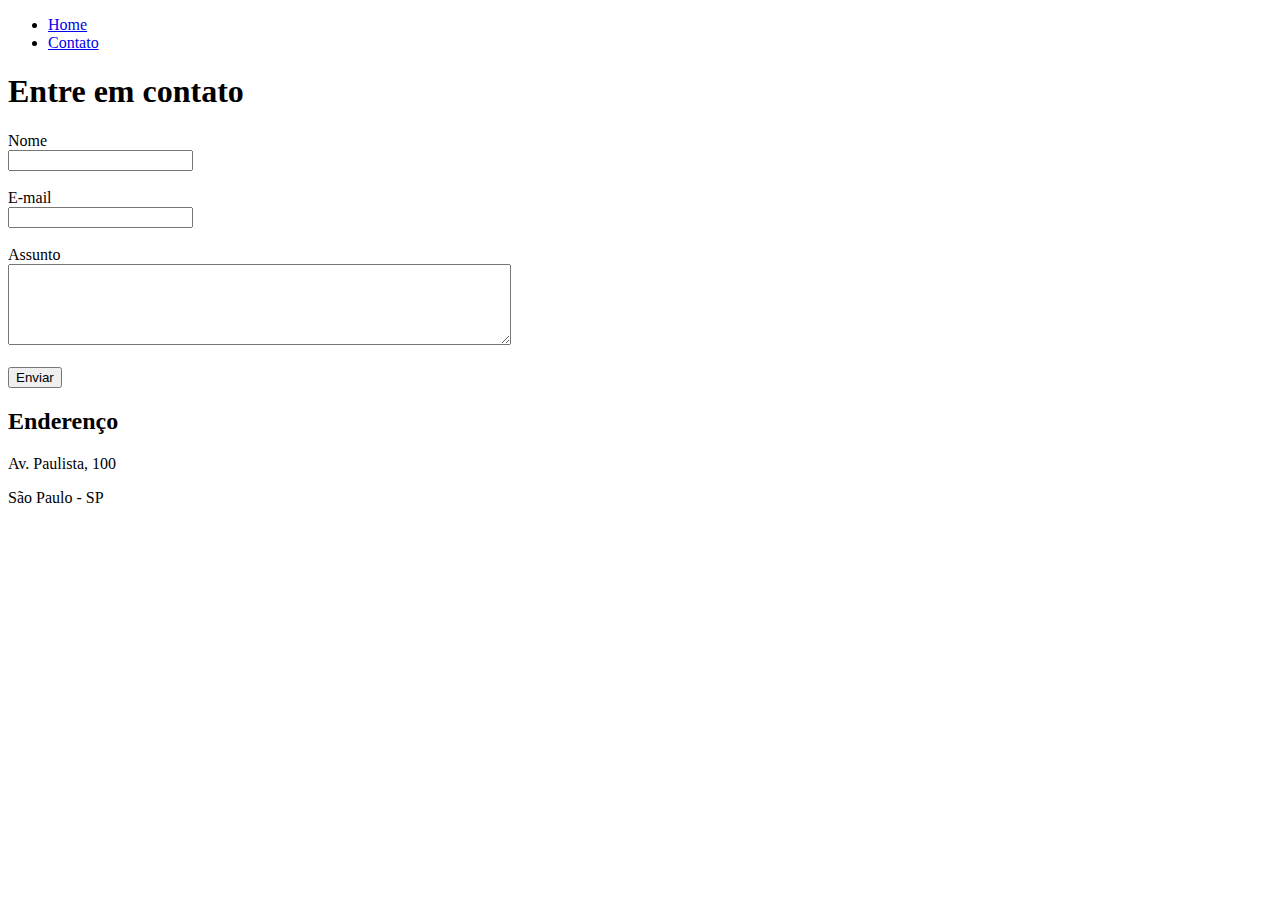
==== contato.html @ 0b97e961 "exercicios sobre html" ====
<!DOCTYPE html>
<html lang="pt-be">
<head>
    <meta charset="UTF-8">
    <meta name="viewport" content="width=device-width, initial-scale=1.0">
    <title>Contato</title>
</head>
<body>
    <ul>
        <li>
            <a href="index.html">Home</a>
        </li>
        <li>
            <a href="contato.html">Contato</a>
        </li>
    </ul>

    <h1>Entre em contato</h1>

    <form>
        <label for="nome">Nome</label>
        <br>
        <input type="text" id="nome">
        <br>
        <br>
        <label for="email">E-mail</label>
        <br>
        <input type="email" id="email">
        <br>
        <br>
        <label for="assunto">Assunto</label><br>
        <textarea name="assunto" id="assunto" cols="60" rows="5"></textarea>
        <br>
        <br>
        <button>Enviar</button>
    </form>
    
    <h2>Enderenço</h2>
    
    <p>Av. Paulista, 100</p>
    <p>São Paulo - SP</p>

    <iframe 
        src="https://www.google.com/maps/embed?pb=!1m18!1m12!1m3!1d3656.9303885926515!2d-46.64623268569714!3d-23.570943467829817!2m3!1f0!2f0!3f0!3m2!1i1024!2i768!4f13.1!3m3!1m2!1s0x94ce59bd92bce431%3A0xc37ded133806ef0b!2sAv.%20Paulista%2C%20100%20-%20Bela%20Vista%2C%20S%C3%A3o%20Paulo%20-%20SP%2C%2001310-000!5e0!3m2!1spt-BR!2sbr!4v1637683488575!5m2!1spt-BR!2sbr" 
        width="400" 
        height="250" 
        style="border:0;" allowfullscreen="" loading="lazy">
    </iframe>
</body>
</html>
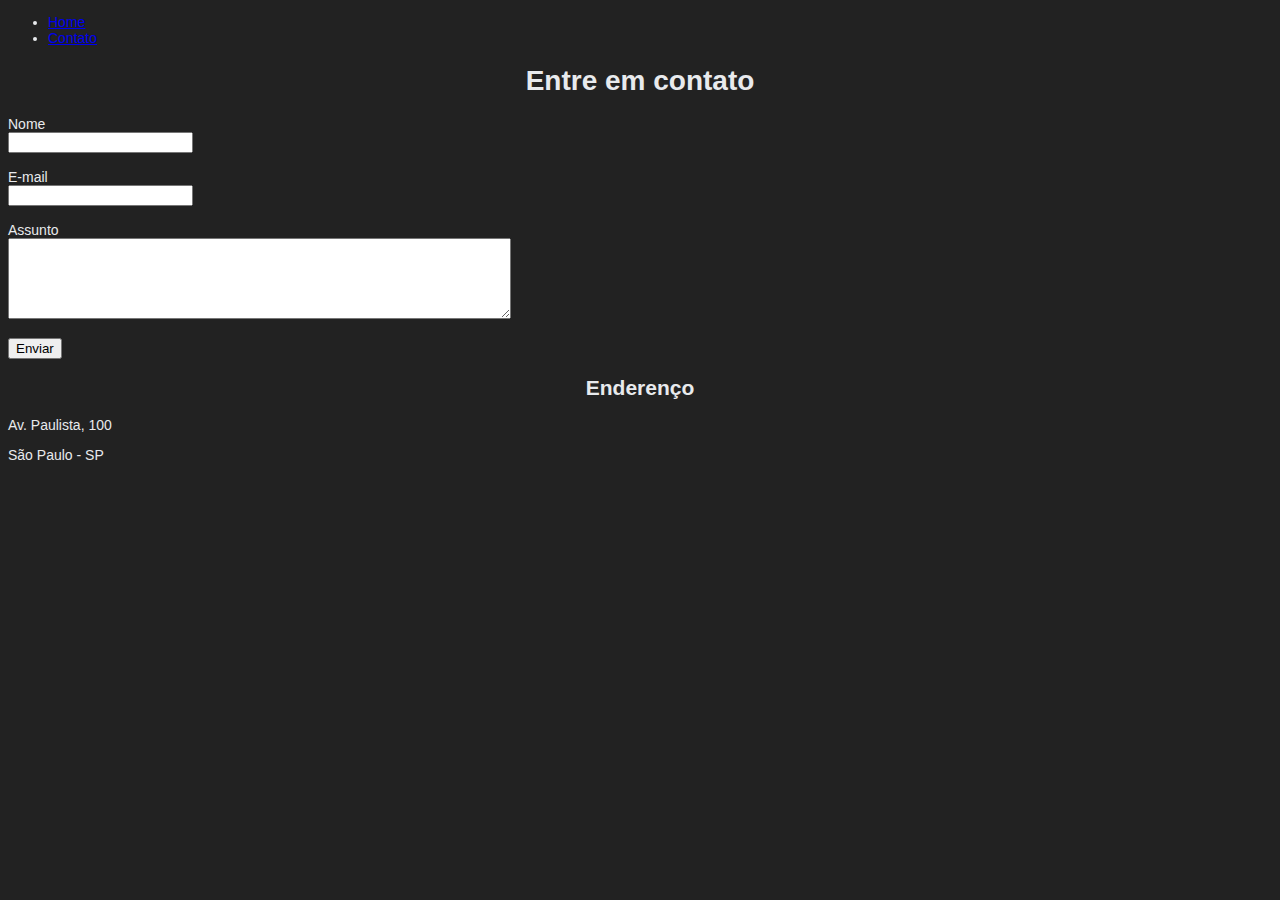
==== commit 8ab60f5b: "estilização e fundamentos de css" ====
--- a/contato.html
+++ b/contato.html
@@ -4,6 +4,7 @@
     <meta charset="UTF-8">
     <meta name="viewport" content="width=device-width, initial-scale=1.0">
     <title>Contato</title>
+    <link rel="stylesheet" href="style.css">
 </head>
 <body>
     <ul>
@@ -34,7 +35,7 @@
         <br>
         <button>Enviar</button>
     </form>
-    
+
     <h2>Enderenço</h2>
     
     <p>Av. Paulista, 100</p>
--- a/style.css
+++ b/style.css
@@ -0,0 +1,28 @@
+
+body {
+    background-color: rgb(34, 34, 34);
+    color: rgb(232, 234, 237);
+    font-size: calc(100% - 2px);
+    min-width: 240px;
+    font-family: Verdana, Geneva, Tahoma, sans-serif;
+}
+
+.container{
+    display: flex;
+    text-align: center;
+    flex-flow: column;
+    justify-content: center;
+}
+
+h1{
+    text-align: center;
+}
+
+h2{
+    text-align: center;
+}
+
+.video{
+    display: flex;
+    justify-content: center; 
+}